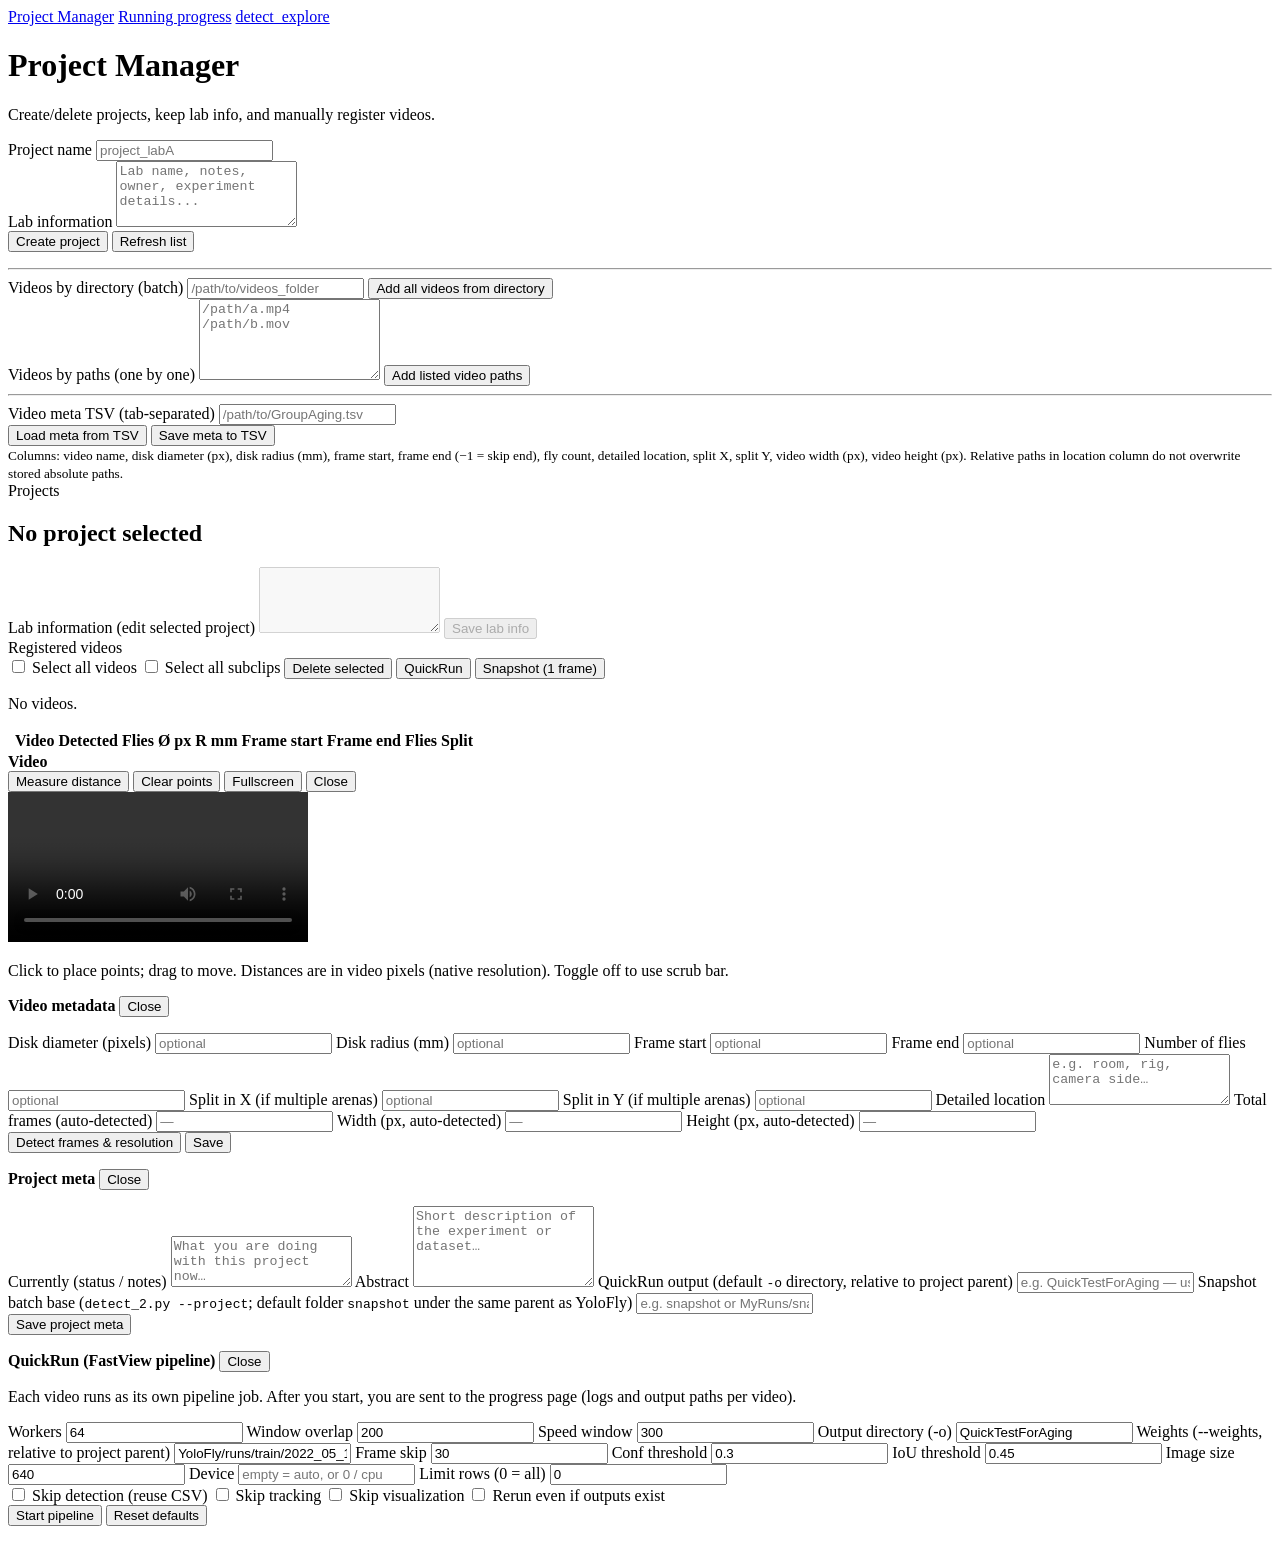
==== webapp/templates/home.html @ 5e1ab6c8 "Add WebApp for Processing" ====
<!DOCTYPE html>
<html lang="en">
<head>
  <meta charset="UTF-8" />
  <meta name="viewport" content="width=device-width, initial-scale=1.0" />
  <title>Project Manager</title>
  <link rel="stylesheet" href="/static/style.css" />
</head>
<body>
  <nav class="app-nav" aria-label="Primary">
    <a class="app-nav-link active" href="/">Project Manager</a>
    <a class="app-nav-link" href="/quickrun">Running progress</a>
    <a class="app-nav-link" href="/detect_explore">detect_explore</a>
  </nav>
  <header>
    <h1>Project Manager</h1>
    <p>Create/delete projects, keep lab info, and manually register videos.</p>
  </header>

  <main class="home-main">
    <aside class="home-panel">
      <div class="field">
        <label>Project name</label>
        <input id="projectNameInput" type="text" placeholder="project_labA" />
      </div>
      <div class="field">
        <label>Lab information</label>
        <textarea id="labInfoInput" rows="4" placeholder="Lab name, notes, owner, experiment details..."></textarea>
      </div>
      <div class="row">
        <button id="createProjectBtn">Create project</button>
        <button id="refreshProjectsBtn">Refresh list</button>
      </div>
      <p id="homeStatus"></p>

      <hr class="home-sep" />

      <div class="field">
        <label>Videos by directory (batch)</label>
        <input id="videoDirInput" type="text" placeholder="/path/to/videos_folder" />
        <button id="addDirBtn">Add all videos from directory</button>
      </div>
      <div class="field">
        <label>Videos by paths (one by one)</label>
        <textarea id="videoPathsInput" rows="5" placeholder="/path/a.mp4&#10;/path/b.mov"></textarea>
        <button id="addPathsBtn">Add listed video paths</button>
      </div>

      <hr class="home-sep" />

      <div class="field">
        <label>Video meta TSV (tab-separated)</label>
        <input id="videoMetaTsvPath" type="text" placeholder="/path/to/GroupAging.tsv" />
        <div class="meta-tsv-row">
          <button id="importVideoMetaTsvBtn" type="button">Load meta from TSV</button>
          <button id="exportVideoMetaTsvBtn" type="button">Save meta to TSV</button>
        </div>
        <small>Columns: video name, disk diameter (px), disk radius (mm), frame start, frame end (−1 = skip end), fly count, detailed location, split X, split Y, video width (px), video height (px). Relative paths in location column do not overwrite stored absolute paths.</small>
      </div>
    </aside>

    <section class="home-panel">
      <div class="field">
        <label>Projects</label>
        <div id="projectList" class="project-list"></div>
      </div>
      <div id="projectDetail" class="project-detail">
        <h2 id="detailTitle">No project selected</h2>
        <div class="field">
          <label>Lab information (edit selected project)</label>
          <textarea id="detailLabInfo" rows="4" disabled></textarea>
          <button id="saveLabInfoBtn" disabled>Save lab info</button>
        </div>
        <div class="field">
          <label>Registered videos</label>
          <div id="videoBatchBar" class="video-batch-bar hidden">
            <label class="video-select-all-label">
              <input type="checkbox" id="videoSelectAll" />
              Select all videos
            </label>
            <label class="video-select-all-label">
              <input type="checkbox" id="videoSubclipSelectAll" />
              Select all subclips
            </label>
            <button type="button" id="batchDeleteVideosBtn">Delete selected</button>
            <button type="button" id="quickRunFastviewBtn">QuickRun</button>
            <button type="button" id="snapshotBatchBtn" title="detect_2.py single-frame snapshot at each video’s frame start">Snapshot (1 frame)</button>
          </div>
          <p id="videoListEmpty" class="video-list-empty">No videos.</p>
          <div id="videoTableWrap" class="video-table-wrap hidden">
            <table class="video-table" aria-label="Registered videos">
              <thead>
                <tr>
                  <th class="col-cb" scope="col"></th>
                  <th class="col-name video-col-fold-toggle" id="videoColHeader" scope="col" title="Click to fold or unfold all sub-clips">Video</th>
                  <th class="col-num col-snap" scope="col" title="Class 0 / class 1 counts from the snapshot label file; green when aligned with Flies">Detected Flies</th>
                  <th class="col-num" scope="col">Ø px</th>
                  <th class="col-num" scope="col">R mm</th>
                  <th class="col-num" scope="col">Frame start</th>
                  <th class="col-num" scope="col">Frame end</th>
                  <th class="col-num" scope="col">Flies</th>
                  <th class="col-split" scope="col">Split</th>
                  <th class="col-actions" scope="col"></th>
                </tr>
              </thead>
              <tbody id="videoList"></tbody>
            </table>
          </div>
        </div>
      </div>
    </section>
  </main>

  <div id="videoModal" class="video-modal hidden" role="dialog" aria-modal="true" aria-label="Video player">
    <div class="video-modal-card">
      <div class="video-modal-header">
        <strong id="videoModalTitle">Video</strong>
        <div class="video-modal-actions">
          <button id="videoMeasureToggleBtn" type="button">Measure distance</button>
          <button id="videoMeasureClearBtn" type="button" class="hidden">Clear points</button>
          <button id="videoFullscreenBtn" type="button">Fullscreen</button>
          <button id="closeVideoModalBtn" type="button">Close</button>
        </div>
      </div>
      <div id="videoModalStage" class="video-modal-stage">
        <video id="videoModalPlayer" controls playsinline></video>
        <canvas id="videoMeasureCanvas" class="video-measure-canvas" aria-hidden="true"></canvas>
      </div>
      <p id="videoMeasureHint" class="video-measure-hint hidden">Click to place points; drag to move. Distances are in video pixels (native resolution). Toggle off to use scrub bar.</p>
    </div>
  </div>

  <div id="videoMetaModal" class="video-modal meta-modal hidden" role="dialog" aria-modal="true" aria-label="Video metadata">
    <div class="video-modal-card meta-modal-card">
      <div class="video-modal-header">
        <strong id="videoMetaModalTitle">Video metadata</strong>
        <button id="closeVideoMetaModalBtn" type="button">Close</button>
      </div>
      <p class="meta-path" id="videoMetaPathLabel"></p>
      <div class="meta-grid">
        <label>Disk diameter (pixels)
          <input id="metaDiskPixel" type="number" step="any" placeholder="optional" />
        </label>
        <label>Disk radius (mm)
          <input id="metaDiskRadiusMm" type="number" step="any" placeholder="optional" />
        </label>
        <label>Frame start
          <input id="metaFrameStart" type="number" min="1" step="1" placeholder="optional" />
        </label>
        <label>Frame end
          <input id="metaFrameEnd" type="number" min="1" step="1" placeholder="optional" />
        </label>
        <label>Number of flies
          <input id="metaFlyCount" type="number" min="0" step="1" placeholder="optional" />
        </label>
        <label>Split in X (if multiple arenas)
          <input id="metaSplitX" type="number" min="1" step="1" placeholder="optional" />
        </label>
        <label>Split in Y (if multiple arenas)
          <input id="metaSplitY" type="number" min="1" step="1" placeholder="optional" />
        </label>
        <label class="meta-span-2">Detailed location
          <textarea id="metaDetailedLocation" rows="3" placeholder="e.g. room, rig, camera side…"></textarea>
        </label>
        <label>Total frames (auto-detected)
          <input id="metaTotalFrames" type="text" readonly placeholder="—" />
        </label>
        <label>Width (px, auto-detected)
          <input id="metaVideoWidth" type="text" readonly placeholder="—" />
        </label>
        <label>Height (px, auto-detected)
          <input id="metaVideoHeight" type="text" readonly placeholder="—" />
        </label>
        <div class="meta-actions-row">
          <button id="metaDetectFramesBtn" type="button">Detect frames &amp; resolution</button>
          <button id="metaSaveBtn" type="button">Save</button>
        </div>
      </div>
      <p id="metaModalStatus" class="meta-status"></p>
    </div>
  </div>

  <div id="projectMetaModal" class="video-modal meta-modal project-meta-modal hidden" role="dialog" aria-modal="true" aria-label="Project meta">
    <div class="video-modal-card meta-modal-card project-meta-card">
      <div class="video-modal-header">
        <strong id="projectMetaModalTitle">Project meta</strong>
        <button id="closeProjectMetaModalBtn" type="button">Close</button>
      </div>
      <p class="meta-path" id="projectMetaNameLabel"></p>
      <div class="meta-grid project-meta-grid">
        <label class="meta-span-2">Currently (status / notes)
          <textarea id="projectCurrently" rows="3" placeholder="What you are doing with this project now…"></textarea>
        </label>
        <label class="meta-span-2">Abstract
          <textarea id="projectAbstract" rows="5" placeholder="Short description of the experiment or dataset…"></textarea>
        </label>
        <label class="meta-span-2">QuickRun output (default <code>-o</code> directory, relative to project parent)
          <input id="projectQuickrunOutput" type="text" placeholder="e.g. QuickTestForAging — used when you open QuickRun" />
        </label>
        <label class="meta-span-2">Snapshot batch base (<code>detect_2.py --project</code>; default folder <code>snapshot</code> under the same parent as YoloFly)
          <input id="projectSnapshotOutput" type="text" placeholder="e.g. snapshot or MyRuns/snapshots — results in …/name under this folder" />
        </label>
      </div>
      <div class="meta-actions-row">
        <button id="projectMetaSaveBtn" type="button">Save project meta</button>
      </div>
      <p id="projectMetaModalStatus" class="meta-status"></p>
    </div>
  </div>

  <div id="quickRunModal" class="video-modal quickrun-modal hidden" role="dialog" aria-modal="true" aria-label="QuickRun FastView">
    <div class="video-modal-card quickrun-modal-card">
      <div class="video-modal-header">
        <strong>QuickRun (FastView pipeline)</strong>
        <button id="closeQuickRunModalBtn" type="button">Close</button>
      </div>
      <p id="quickRunScopeText" class="quickrun-scope"></p>
      <p class="quickrun-note">Each video runs as its own pipeline job. After you start, you are sent to the progress page (logs and output paths per video).</p>
      <div class="meta-grid quickrun-grid">
        <label>Workers
          <input id="quickRunWorkers" type="number" min="1" step="1" value="64" />
        </label>
        <label>Window overlap
          <input id="quickRunWindowOverlap" type="number" min="0" step="1" value="200" />
        </label>
        <label>Speed window
          <input id="quickRunSpeedWindow" type="number" min="1" step="1" value="300" />
        </label>
        <label>Output directory (-o)
          <input id="quickRunOutputDir" type="text" value="QuickTestForAging" />
        </label>
        <label class="meta-span-2">Weights (--weights, relative to project parent)
          <input id="quickRunWeights" type="text" value="YoloFly/runs/train/2022_05_11_p633_1280_5l_e700_b128/weights/best.pt" />
        </label>
        <label>Frame skip
          <input id="quickRunFrameSkip" type="number" min="1" step="1" value="30" />
        </label>
        <label>Conf threshold
          <input id="quickRunConfThres" type="number" step="any" value="0.3" />
        </label>
        <label>IoU threshold
          <input id="quickRunIouThres" type="number" step="any" value="0.45" />
        </label>
        <label>Image size
          <input id="quickRunImgsz" type="number" min="32" step="32" value="640" />
        </label>
        <label>Device
          <input id="quickRunDevice" type="text" placeholder="empty = auto, or 0 / cpu" />
        </label>
        <label>Limit rows (0 = all)
          <input id="quickRunLimit" type="number" min="0" step="1" value="0" />
        </label>
      </div>
      <div class="quickrun-check-row">
        <label><input id="quickRunSkipDetect" type="checkbox" /> Skip detection (reuse CSV)</label>
        <label><input id="quickRunSkipTrack" type="checkbox" /> Skip tracking</label>
        <label><input id="quickRunSkipViz" type="checkbox" /> Skip visualization</label>
        <label><input id="quickRunRerun" type="checkbox" /> Rerun even if outputs exist</label>
      </div>
      <div class="meta-actions-row quickrun-actions">
        <button id="quickRunStartBtn" type="button">Start pipeline</button>
        <button id="quickRunResetDefaultsBtn" type="button">Reset defaults</button>
      </div>
      <p id="quickRunModalStatus" class="meta-status"></p>
    </div>
  </div>

  <script src="/static/home.js"></script>
</body>
</html>
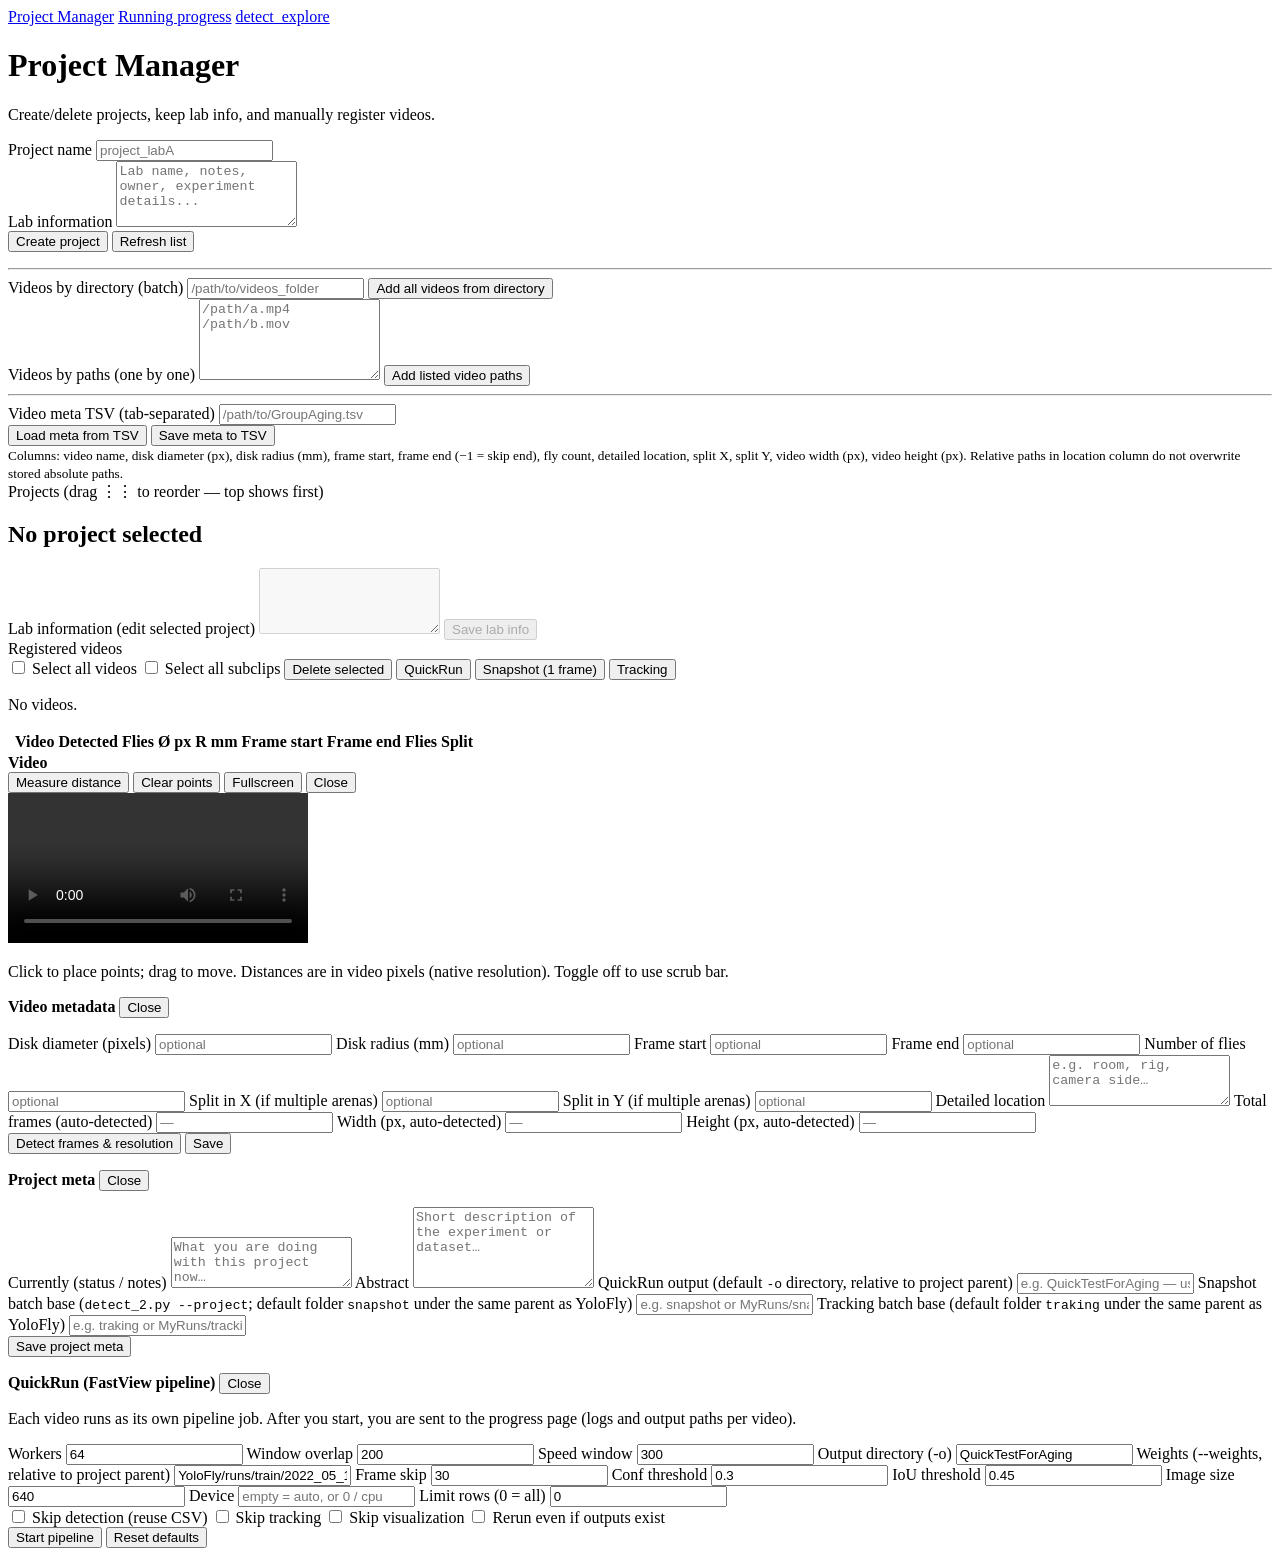
==== commit 05961e17: "Update the home page for better interface" ====
--- a/webapp/templates/home.html
+++ b/webapp/templates/home.html
@@ -61,7 +61,7 @@
 
     <section class="home-panel">
       <div class="field">
-        <label>Projects</label>
+        <label>Projects <span class="home-muted">(drag ⋮⋮ to reorder — top shows first)</span></label>
         <div id="projectList" class="project-list"></div>
       </div>
       <div id="projectDetail" class="project-detail">
@@ -85,6 +85,7 @@
             <button type="button" id="batchDeleteVideosBtn">Delete selected</button>
             <button type="button" id="quickRunFastviewBtn">QuickRun</button>
             <button type="button" id="snapshotBatchBtn" title="detect_2.py single-frame snapshot at each video’s frame start">Snapshot (1 frame)</button>
+            <button type="button" id="trackingBatchBtn" title="detect_2.py tracking; can initialize first tracked frame from snapshot labels">Tracking</button>
           </div>
           <p id="videoListEmpty" class="video-list-empty">No videos.</p>
           <div id="videoTableWrap" class="video-table-wrap hidden">
@@ -200,6 +201,9 @@
         <label class="meta-span-2">Snapshot batch base (<code>detect_2.py --project</code>; default folder <code>snapshot</code> under the same parent as YoloFly)
           <input id="projectSnapshotOutput" type="text" placeholder="e.g. snapshot or MyRuns/snapshots — results in …/name under this folder" />
         </label>
+        <label class="meta-span-2">Tracking batch base (default folder <code>traking</code> under the same parent as YoloFly)
+          <input id="projectTrackingOutput" type="text" placeholder="e.g. traking or MyRuns/tracking — results in …/name under this folder" />
+        </label>
       </div>
       <div class="meta-actions-row">
         <button id="projectMetaSaveBtn" type="button">Save project meta</button>
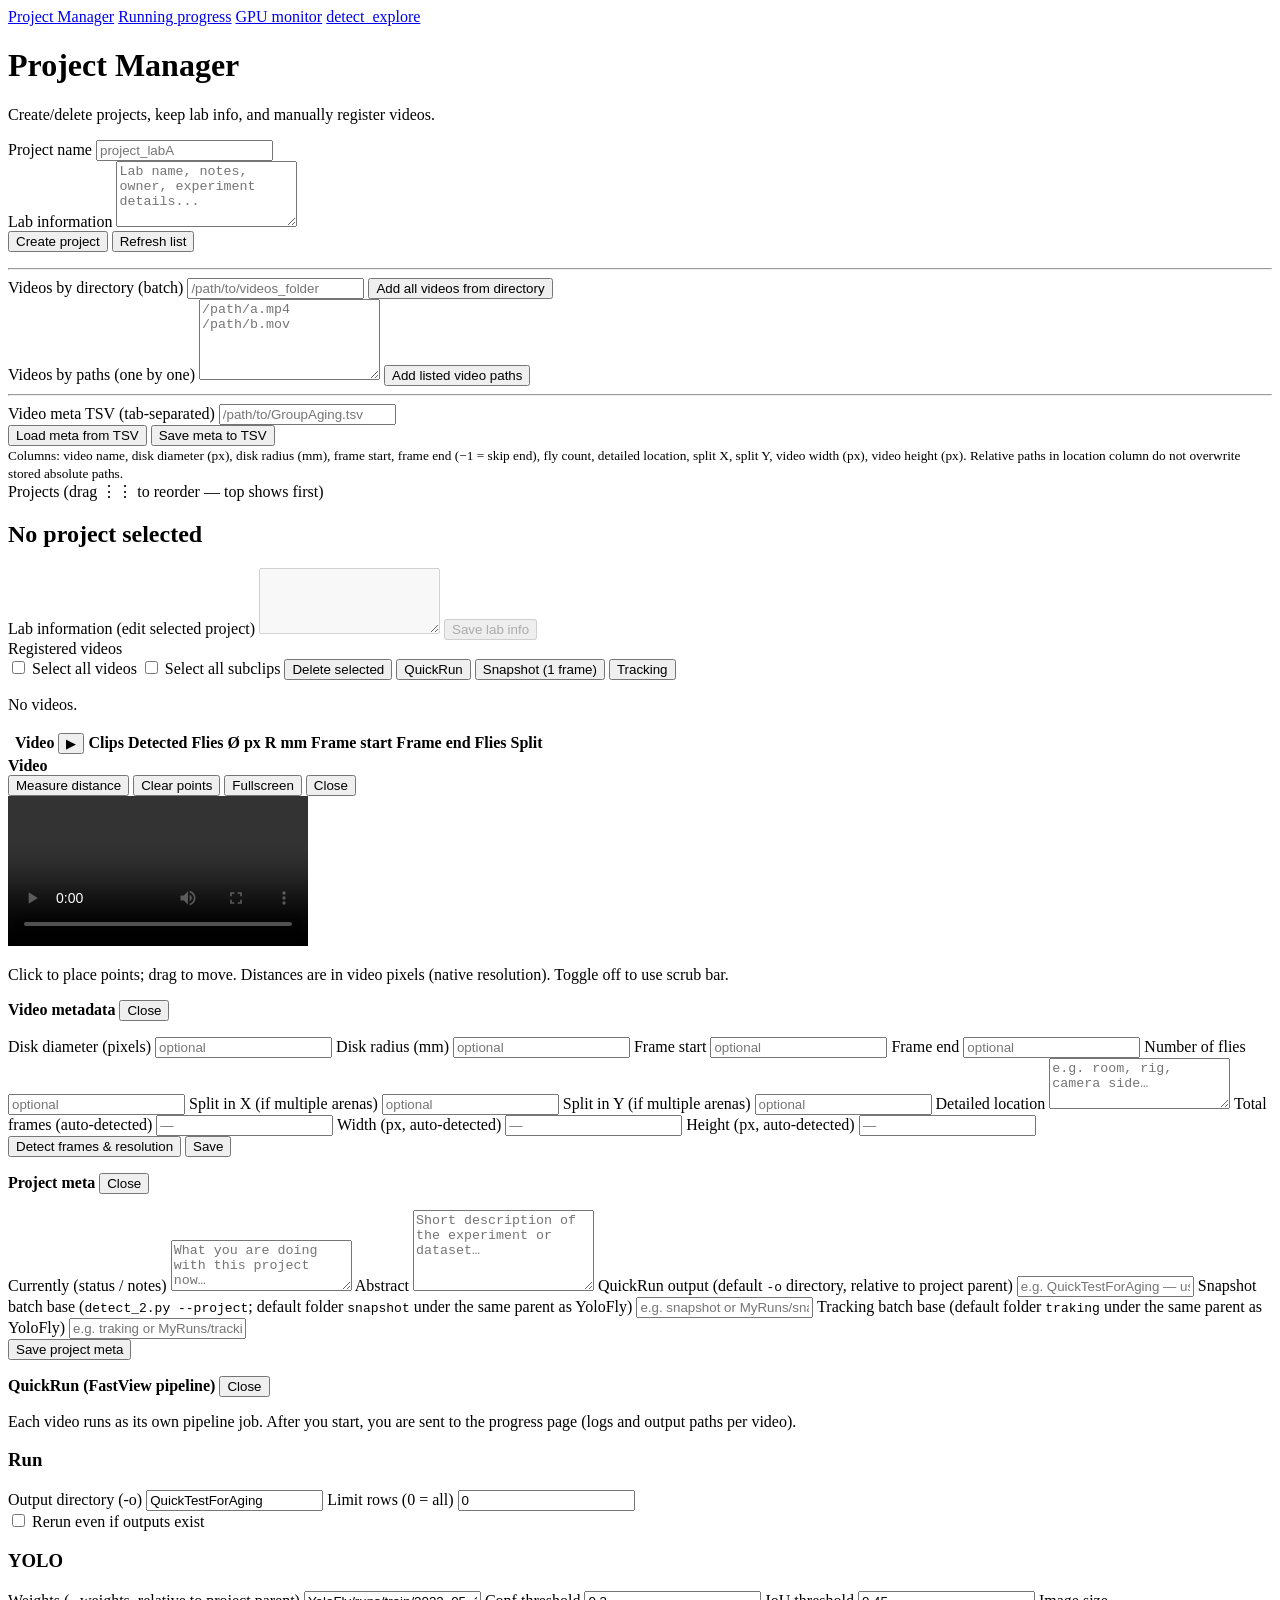
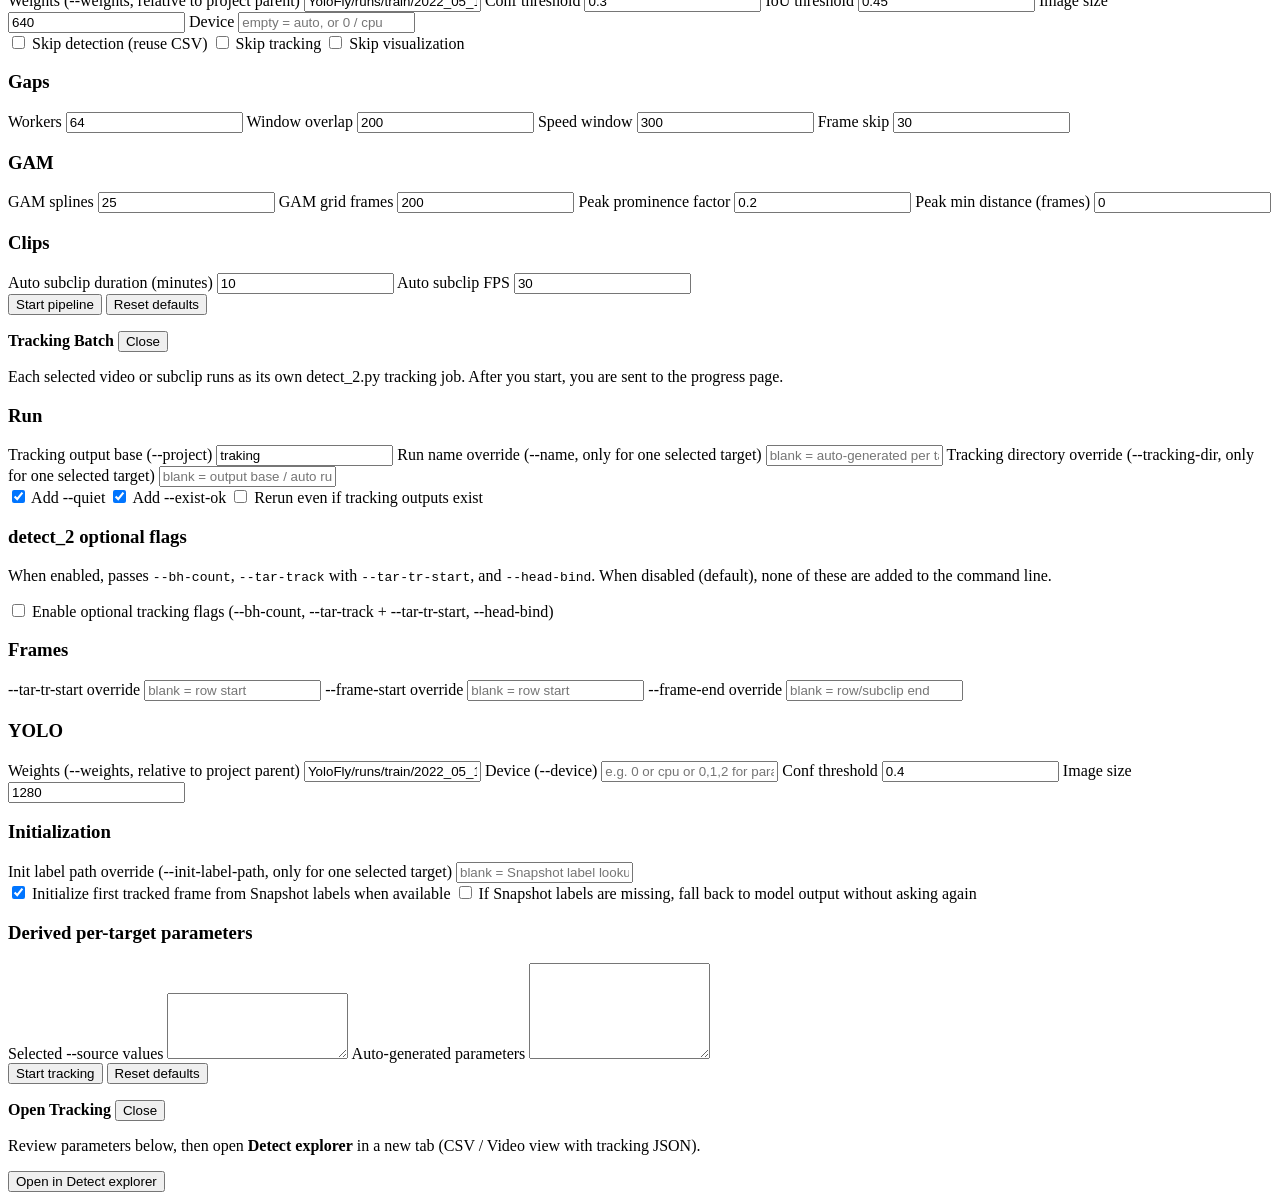
==== commit 8aa5903e: "multi-GPU processing" ====
--- a/webapp/templates/home.html
+++ b/webapp/templates/home.html
@@ -10,6 +10,7 @@
   <nav class="app-nav" aria-label="Primary">
     <a class="app-nav-link active" href="/">Project Manager</a>
     <a class="app-nav-link" href="/quickrun">Running progress</a>
+    <a class="app-nav-link" href="/gpu-monitor">GPU monitor</a>
     <a class="app-nav-link" href="/detect_explore">detect_explore</a>
   </nav>
   <header>
@@ -93,14 +94,41 @@
               <thead>
                 <tr>
                   <th class="col-cb" scope="col"></th>
-                  <th class="col-name video-col-fold-toggle" id="videoColHeader" scope="col" title="Click to fold or unfold all sub-clips">Video</th>
-                  <th class="col-num col-snap" scope="col" title="Class 0 / class 1 counts from the snapshot label file; green when aligned with Flies">Detected Flies</th>
-                  <th class="col-num" scope="col">Ø px</th>
-                  <th class="col-num" scope="col">R mm</th>
-                  <th class="col-num" scope="col">Frame start</th>
-                  <th class="col-num" scope="col">Frame end</th>
-                  <th class="col-num" scope="col">Flies</th>
-                  <th class="col-split" scope="col">Split</th>
+                  <th
+                    class="col-name video-th-sortable"
+                    data-video-sort="name"
+                    scope="col"
+                    id="videoColHeader"
+                    title="Click to sort by file name"
+                  >
+                    <span class="video-th-sort-label">Video</span>
+                    <button
+                      type="button"
+                      id="videoFoldAllBtn"
+                      class="video-col-fold-all-btn hidden"
+                      title="Fold or unfold all sub-clips"
+                      aria-label="Fold or unfold all sub-clips"
+                    >▶</button>
+                    <span class="video-sort-dir" aria-hidden="true"></span>
+                  </th>
+                  <th
+                    class="col-num col-clips video-th-sortable"
+                    data-video-sort="clips"
+                    scope="col"
+                    title="Number of saved clips for this video. Click to sort."
+                  >Clips<span class="video-sort-dir" aria-hidden="true"></span></th>
+                  <th
+                    class="col-num col-snap video-th-sortable"
+                    data-video-sort="snap"
+                    scope="col"
+                    title="Class 0 / class 1 counts from the snapshot label file; green when aligned with Flies. Click to sort."
+                  >Detected Flies<span class="video-sort-dir" aria-hidden="true"></span></th>
+                  <th class="col-num video-th-sortable" data-video-sort="disk_pixel" scope="col">Ø px<span class="video-sort-dir" aria-hidden="true"></span></th>
+                  <th class="col-num video-th-sortable" data-video-sort="disk_radius_mm" scope="col">R mm<span class="video-sort-dir" aria-hidden="true"></span></th>
+                  <th class="col-num video-th-sortable" data-video-sort="frame_start" scope="col">Frame start<span class="video-sort-dir" aria-hidden="true"></span></th>
+                  <th class="col-num video-th-sortable" data-video-sort="frame_end" scope="col">Frame end<span class="video-sort-dir" aria-hidden="true"></span></th>
+                  <th class="col-num video-th-sortable" data-video-sort="fly_count" scope="col">Flies<span class="video-sort-dir" aria-hidden="true"></span></th>
+                  <th class="col-split video-th-sortable" data-video-sort="split" scope="col">Split<span class="video-sort-dir" aria-hidden="true"></span></th>
                   <th class="col-actions" scope="col"></th>
                 </tr>
               </thead>
@@ -220,46 +248,95 @@
       </div>
       <p id="quickRunScopeText" class="quickrun-scope"></p>
       <p class="quickrun-note">Each video runs as its own pipeline job. After you start, you are sent to the progress page (logs and output paths per video).</p>
-      <div class="meta-grid quickrun-grid">
-        <label>Workers
-          <input id="quickRunWorkers" type="number" min="1" step="1" value="64" />
-        </label>
-        <label>Window overlap
-          <input id="quickRunWindowOverlap" type="number" min="0" step="1" value="200" />
-        </label>
-        <label>Speed window
-          <input id="quickRunSpeedWindow" type="number" min="1" step="1" value="300" />
-        </label>
-        <label>Output directory (-o)
-          <input id="quickRunOutputDir" type="text" value="QuickTestForAging" />
-        </label>
-        <label class="meta-span-2">Weights (--weights, relative to project parent)
-          <input id="quickRunWeights" type="text" value="YoloFly/runs/train/2022_05_11_p633_1280_5l_e700_b128/weights/best.pt" />
-        </label>
-        <label>Frame skip
-          <input id="quickRunFrameSkip" type="number" min="1" step="1" value="30" />
-        </label>
-        <label>Conf threshold
-          <input id="quickRunConfThres" type="number" step="any" value="0.3" />
-        </label>
-        <label>IoU threshold
-          <input id="quickRunIouThres" type="number" step="any" value="0.45" />
-        </label>
-        <label>Image size
-          <input id="quickRunImgsz" type="number" min="32" step="32" value="640" />
-        </label>
-        <label>Device
-          <input id="quickRunDevice" type="text" placeholder="empty = auto, or 0 / cpu" />
-        </label>
-        <label>Limit rows (0 = all)
-          <input id="quickRunLimit" type="number" min="0" step="1" value="0" />
-        </label>
-      </div>
-      <div class="quickrun-check-row">
-        <label><input id="quickRunSkipDetect" type="checkbox" /> Skip detection (reuse CSV)</label>
-        <label><input id="quickRunSkipTrack" type="checkbox" /> Skip tracking</label>
-        <label><input id="quickRunSkipViz" type="checkbox" /> Skip visualization</label>
-        <label><input id="quickRunRerun" type="checkbox" /> Rerun even if outputs exist</label>
+      <div class="quickrun-sections">
+        <section class="quickrun-section">
+          <h3 class="quickrun-section-title">Run</h3>
+          <div class="meta-grid quickrun-grid">
+            <label>Output directory (-o)
+              <input id="quickRunOutputDir" type="text" value="QuickTestForAging" />
+            </label>
+            <label>Limit rows (0 = all)
+              <input id="quickRunLimit" type="number" min="0" step="1" value="0" />
+            </label>
+          </div>
+          <div class="quickrun-check-row">
+            <label><input id="quickRunRerun" type="checkbox" /> Rerun even if outputs exist</label>
+          </div>
+        </section>
+
+        <section class="quickrun-section">
+          <h3 class="quickrun-section-title">YOLO</h3>
+          <div class="meta-grid quickrun-grid">
+            <label class="meta-span-2">Weights (--weights, relative to project parent)
+              <input id="quickRunWeights" type="text" value="YoloFly/runs/train/2022_05_11_p633_1280_5l_e700_b128/weights/best.pt" />
+            </label>
+            <label>Conf threshold
+              <input id="quickRunConfThres" type="number" step="any" value="0.3" />
+            </label>
+            <label>IoU threshold
+              <input id="quickRunIouThres" type="number" step="any" value="0.45" />
+            </label>
+            <label>Image size
+              <input id="quickRunImgsz" type="number" min="32" step="32" value="640" />
+            </label>
+            <label>Device
+              <input id="quickRunDevice" type="text" placeholder="empty = auto, or 0 / cpu" />
+            </label>
+          </div>
+          <div class="quickrun-check-row">
+            <label><input id="quickRunSkipDetect" type="checkbox" /> Skip detection (reuse CSV)</label>
+            <label><input id="quickRunSkipTrack" type="checkbox" /> Skip tracking</label>
+            <label><input id="quickRunSkipViz" type="checkbox" /> Skip visualization</label>
+          </div>
+        </section>
+
+        <section class="quickrun-section">
+          <h3 class="quickrun-section-title">Gaps</h3>
+          <div class="meta-grid quickrun-grid">
+            <label>Workers
+              <input id="quickRunWorkers" type="number" min="1" step="1" value="64" />
+            </label>
+            <label>Window overlap
+              <input id="quickRunWindowOverlap" type="number" min="0" step="1" value="200" />
+            </label>
+            <label>Speed window
+              <input id="quickRunSpeedWindow" type="number" min="1" step="1" value="300" />
+            </label>
+            <label>Frame skip
+              <input id="quickRunFrameSkip" type="number" min="1" step="1" value="30" />
+            </label>
+          </div>
+        </section>
+
+        <section class="quickrun-section">
+          <h3 class="quickrun-section-title">GAM</h3>
+          <div class="meta-grid quickrun-grid">
+            <label>GAM splines
+              <input id="quickRunGamSplines" type="number" min="4" step="1" value="25" />
+            </label>
+            <label>GAM grid frames
+              <input id="quickRunGamGridPoints" type="number" min="100" step="10" value="200" />
+            </label>
+            <label>Peak prominence factor
+              <input id="quickRunPeakPromFactor" type="number" min="0.01" step="0.01" value="0.2" />
+            </label>
+            <label>Peak min distance (frames)
+              <input id="quickRunPeakMinDistance" type="number" min="0" step="1" value="0" />
+            </label>
+          </div>
+        </section>
+
+        <section class="quickrun-section">
+          <h3 class="quickrun-section-title">Clips</h3>
+          <div class="meta-grid quickrun-grid">
+            <label>Auto subclip duration (minutes)
+              <input id="quickRunClipDurationMin" type="number" min="0.1" step="0.1" value="10" />
+            </label>
+            <label>Auto subclip FPS
+              <input id="quickRunClipFps" type="number" min="1" step="1" value="30" />
+            </label>
+          </div>
+        </section>
       </div>
       <div class="meta-actions-row quickrun-actions">
         <button id="quickRunStartBtn" type="button">Start pipeline</button>
@@ -269,6 +346,138 @@
     </div>
   </div>
 
+  <div id="trackingBatchModal" class="video-modal quickrun-modal hidden" role="dialog" aria-modal="true" aria-label="Tracking batch">
+    <div class="video-modal-card quickrun-modal-card">
+      <div class="video-modal-header">
+        <strong>Tracking Batch</strong>
+        <button id="closeTrackingBatchModalBtn" type="button">Close</button>
+      </div>
+      <p id="trackingBatchScopeText" class="quickrun-scope"></p>
+      <p class="quickrun-note">Each selected video or subclip runs as its own detect_2.py tracking job. After you start, you are sent to the progress page.</p>
+      <div class="quickrun-sections">
+        <section class="quickrun-section">
+          <h3 class="quickrun-section-title">Run</h3>
+          <div class="meta-grid quickrun-grid">
+            <label class="meta-span-2">Tracking output base (--project)
+              <input id="trackingBatchOutputDir" type="text" value="traking" />
+            </label>
+            <label class="meta-span-2">Run name override (--name, only for one selected target)
+              <input id="trackingBatchNameOverride" type="text" placeholder="blank = auto-generated per target" />
+            </label>
+            <label class="meta-span-2">Tracking directory override (--tracking-dir, only for one selected target)
+              <input id="trackingBatchDirOverride" type="text" placeholder="blank = output base / auto run name" />
+            </label>
+          </div>
+          <div class="quickrun-check-row">
+            <label><input id="trackingBatchQuiet" type="checkbox" checked /> Add --quiet</label>
+            <label><input id="trackingBatchExistOk" type="checkbox" checked /> Add --exist-ok</label>
+            <label><input id="trackingBatchRerun" type="checkbox" /> Rerun even if tracking outputs exist</label>
+          </div>
+        </section>
+
+        <section class="quickrun-section">
+          <h3 class="quickrun-section-title">detect_2 optional flags</h3>
+          <p class="quickrun-note">
+            When enabled, passes <code>--bh-count</code>, <code>--tar-track</code> with <code>--tar-tr-start</code>, and <code>--head-bind</code>.
+            When disabled (default), none of these are added to the command line.
+          </p>
+          <div class="quickrun-check-row">
+            <label>
+              <input id="trackingBatchDetectFlagsSection" type="checkbox" />
+              Enable optional tracking flags (--bh-count, --tar-track + --tar-tr-start, --head-bind)
+            </label>
+          </div>
+        </section>
+
+        <section class="quickrun-section">
+          <h3 class="quickrun-section-title">Frames</h3>
+          <div class="meta-grid quickrun-grid">
+            <label>--tar-tr-start override
+              <input id="trackingBatchTarTrStart" type="number" min="1" step="1" placeholder="blank = row start" />
+            </label>
+            <label>--frame-start override
+              <input id="trackingBatchFrameStart" type="number" min="1" step="1" placeholder="blank = row start" />
+            </label>
+            <label>--frame-end override
+              <input id="trackingBatchFrameEnd" type="number" min="1" step="1" placeholder="blank = row/subclip end" />
+            </label>
+          </div>
+        </section>
+
+        <section class="quickrun-section">
+          <h3 class="quickrun-section-title">YOLO</h3>
+          <div class="meta-grid quickrun-grid">
+            <label class="meta-span-2">Weights (--weights, relative to project parent)
+              <input id="trackingBatchWeights" type="text" value="YoloFly/runs/train/2022_05_11_p633_1280_5l_e700_b128/weights/best.pt" />
+            </label>
+            <label>Device (--device)
+              <input id="trackingBatchDevice" type="text" placeholder="e.g. 0 or cpu or 0,1,2 for parallel jobs" />
+            </label>
+            <label>Conf threshold
+              <input id="trackingBatchConfThres" type="number" step="any" value="0.4" />
+            </label>
+            <label>Image size
+              <input id="trackingBatchImgSize" type="number" min="32" step="32" value="1280" />
+            </label>
+          </div>
+        </section>
+
+        <section class="quickrun-section">
+          <h3 class="quickrun-section-title">Initialization</h3>
+          <div class="meta-grid quickrun-grid">
+            <label class="meta-span-2">Init label path override (--init-label-path, only for one selected target)
+              <input id="trackingBatchInitLabelPath" type="text" placeholder="blank = Snapshot label lookup" />
+            </label>
+          </div>
+          <div class="quickrun-check-row">
+            <label><input id="trackingBatchUseSnapshotInit" type="checkbox" checked /> Initialize first tracked frame from Snapshot labels when available</label>
+            <label><input id="trackingBatchAllowMissingInit" type="checkbox" /> If Snapshot labels are missing, fall back to model output without asking again</label>
+          </div>
+        </section>
+
+        <section class="quickrun-section">
+          <h3 class="quickrun-section-title">Derived per-target parameters</h3>
+          <div class="meta-grid quickrun-grid">
+            <label class="meta-span-2">Selected --source values
+              <textarea id="trackingBatchSourcePreview" rows="4" readonly></textarea>
+            </label>
+            <label class="meta-span-2">Auto-generated parameters
+              <textarea id="trackingBatchDerivedPreview" rows="6" readonly></textarea>
+            </label>
+          </div>
+        </section>
+      </div>
+      <div class="meta-actions-row quickrun-actions">
+        <button id="trackingBatchStartBtn" type="button">Start tracking</button>
+        <button id="trackingBatchResetDefaultsBtn" type="button">Reset defaults</button>
+      </div>
+      <p id="trackingBatchModalStatus" class="meta-status"></p>
+    </div>
+  </div>
+
+  <div
+    id="trackingOpenModal"
+    class="video-modal meta-modal tracking-open-modal hidden"
+    role="dialog"
+    aria-modal="true"
+    aria-label="Review tracking parameters before opening Detect explorer"
+  >
+    <div class="video-modal-card meta-modal-card tracking-open-modal-card">
+      <div class="video-modal-header">
+        <strong>Open Tracking</strong>
+        <button id="closeTrackingOpenModalBtn" type="button">Close</button>
+      </div>
+      <p class="tracking-open-hint">
+        Review parameters below, then open <strong>Detect explorer</strong> in a new tab (CSV / Video view with tracking JSON).
+      </p>
+      <dl id="trackingOpenModalParams" class="tracking-open-dl"></dl>
+      <p id="trackingOpenModalManifest" class="tracking-open-manifest meta-status" aria-live="polite"></p>
+      <div class="meta-actions-row">
+        <button id="trackingOpenConfirmBtn" type="button">Open in Detect explorer</button>
+      </div>
+    </div>
+  </div>
+
   <script src="/static/home.js"></script>
 </body>
 </html>
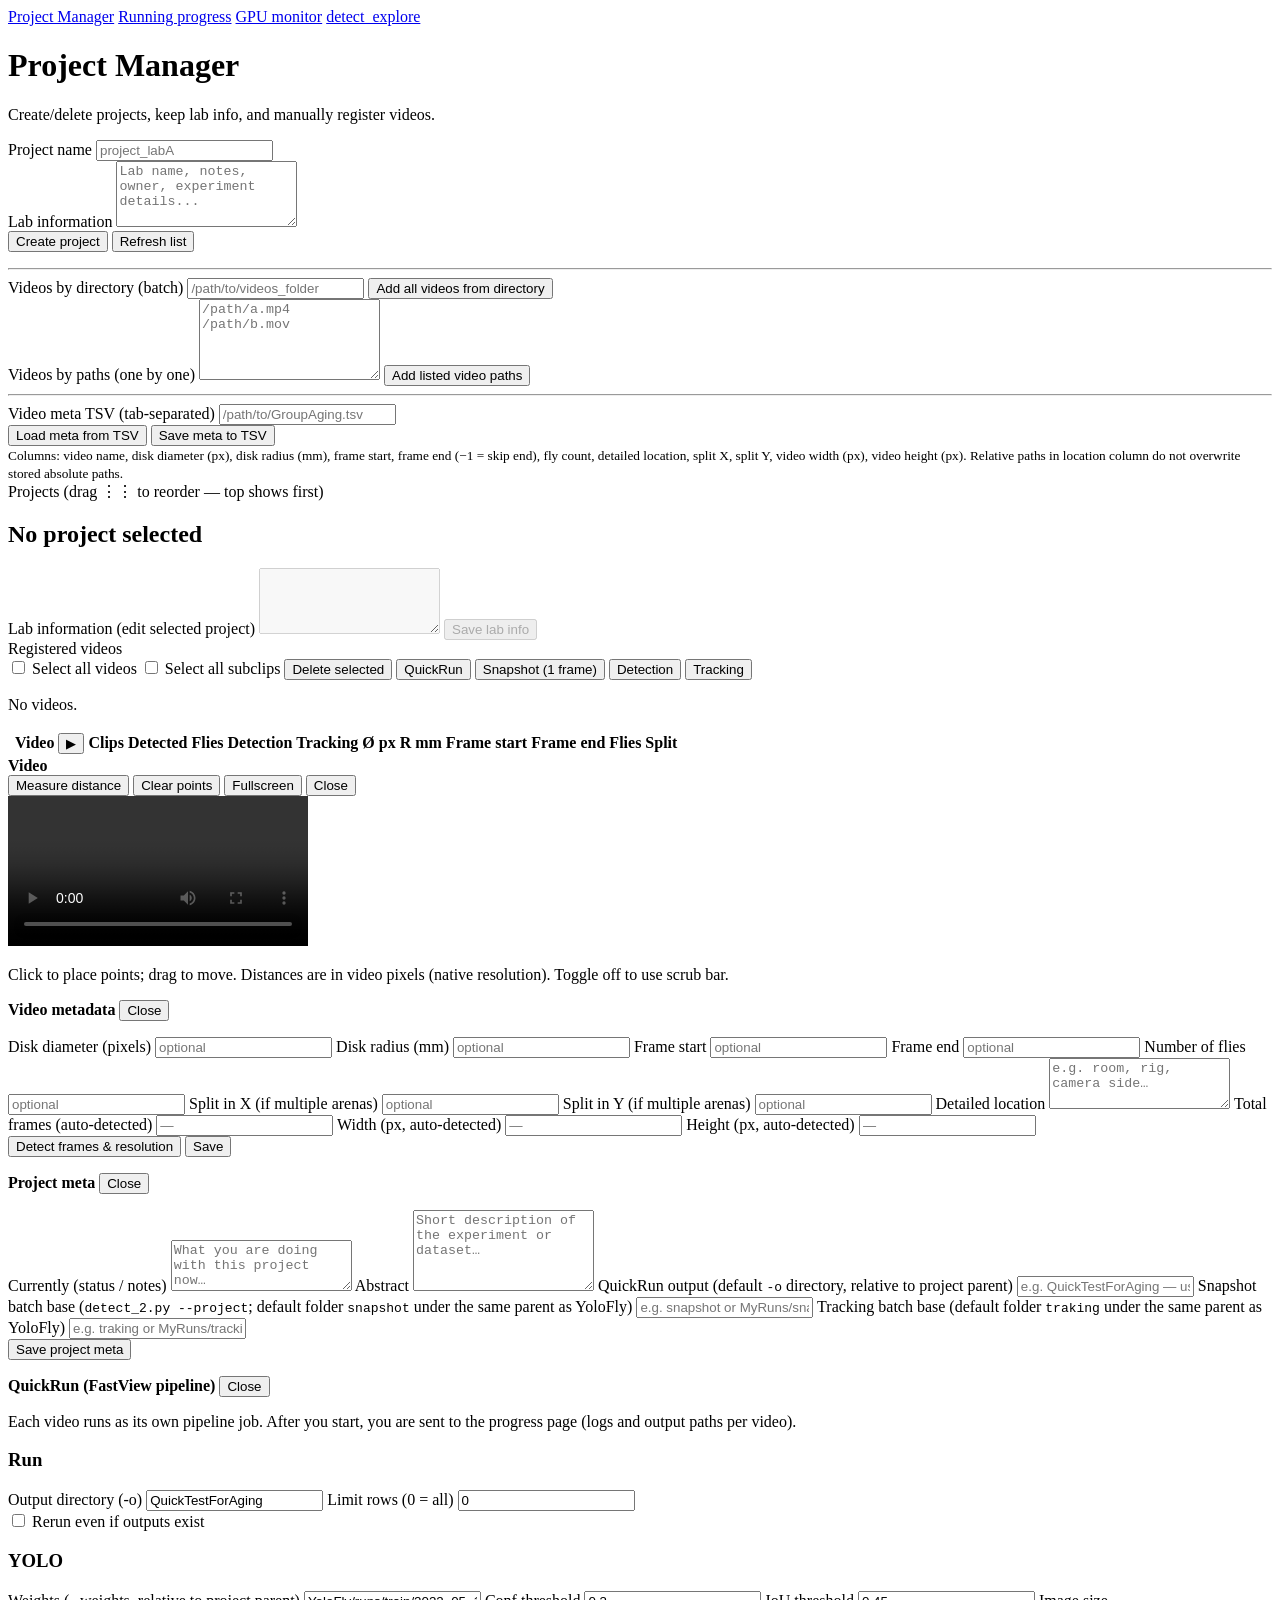
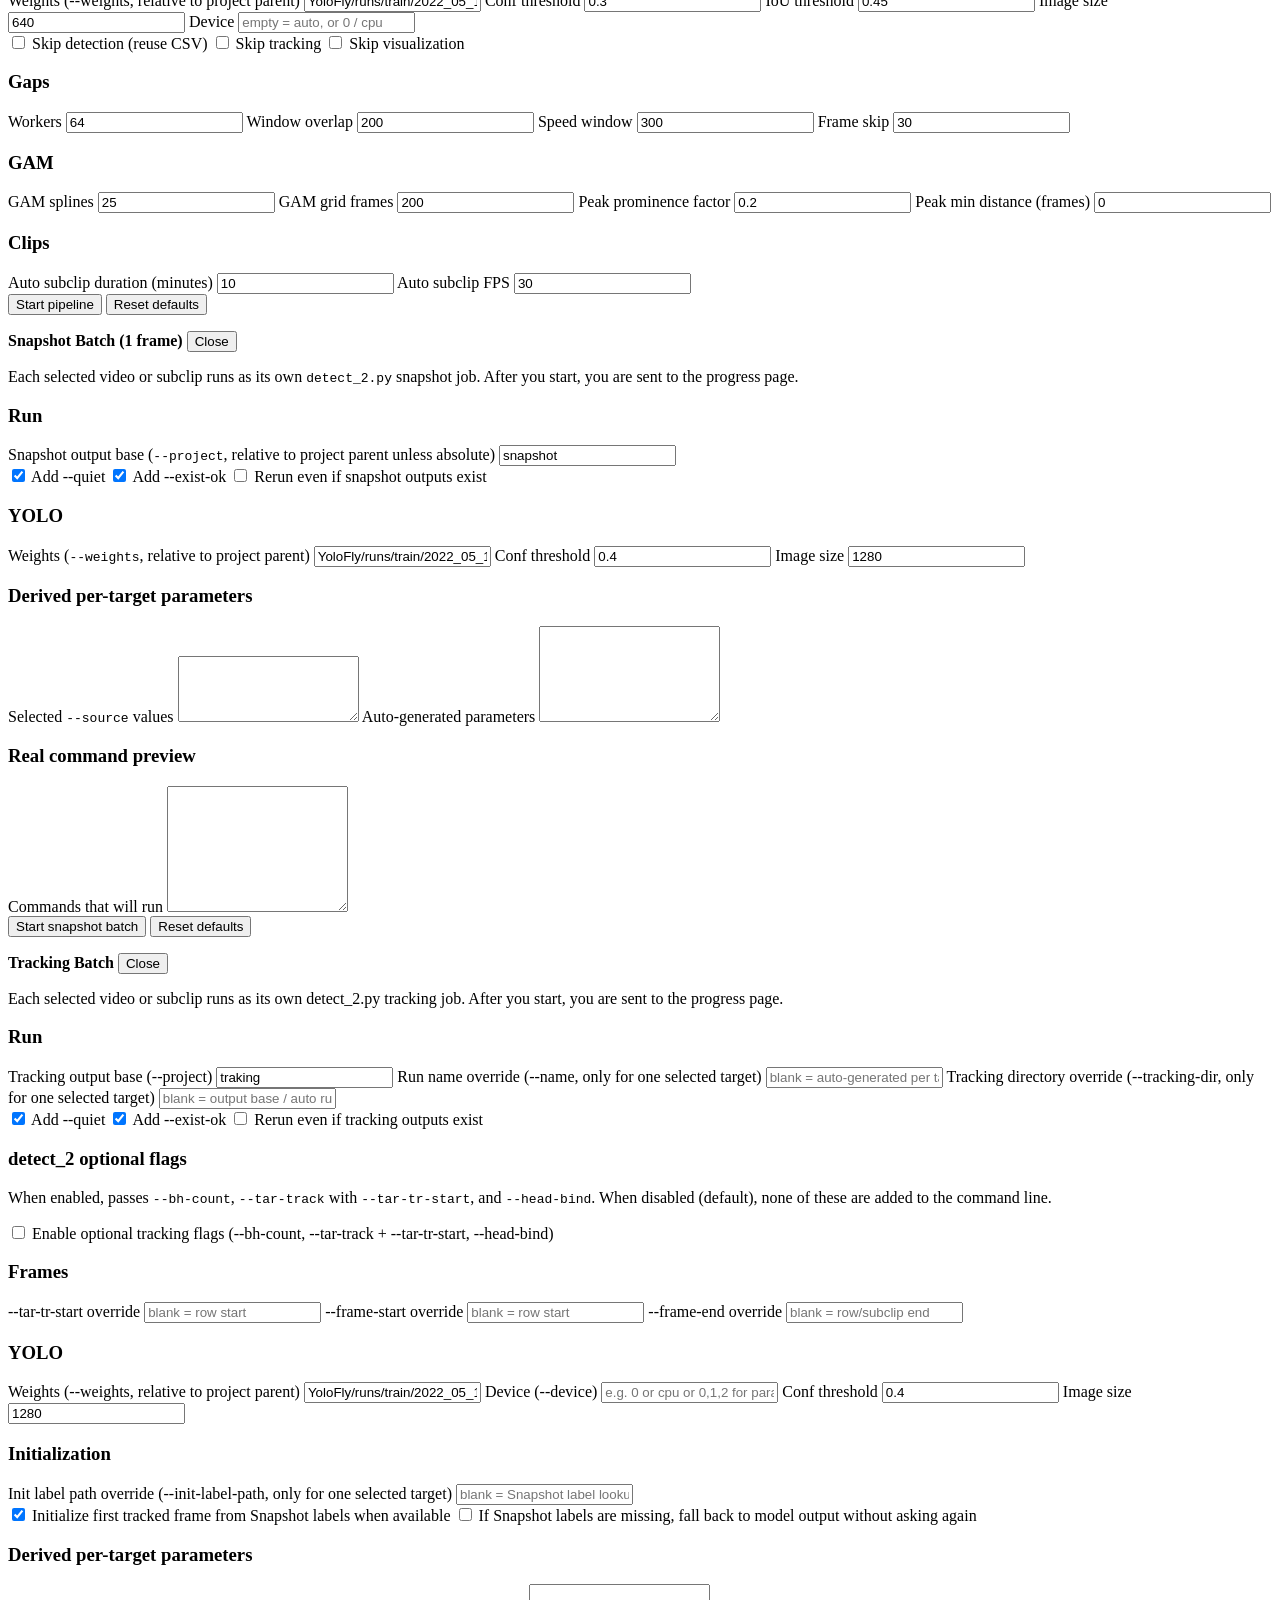
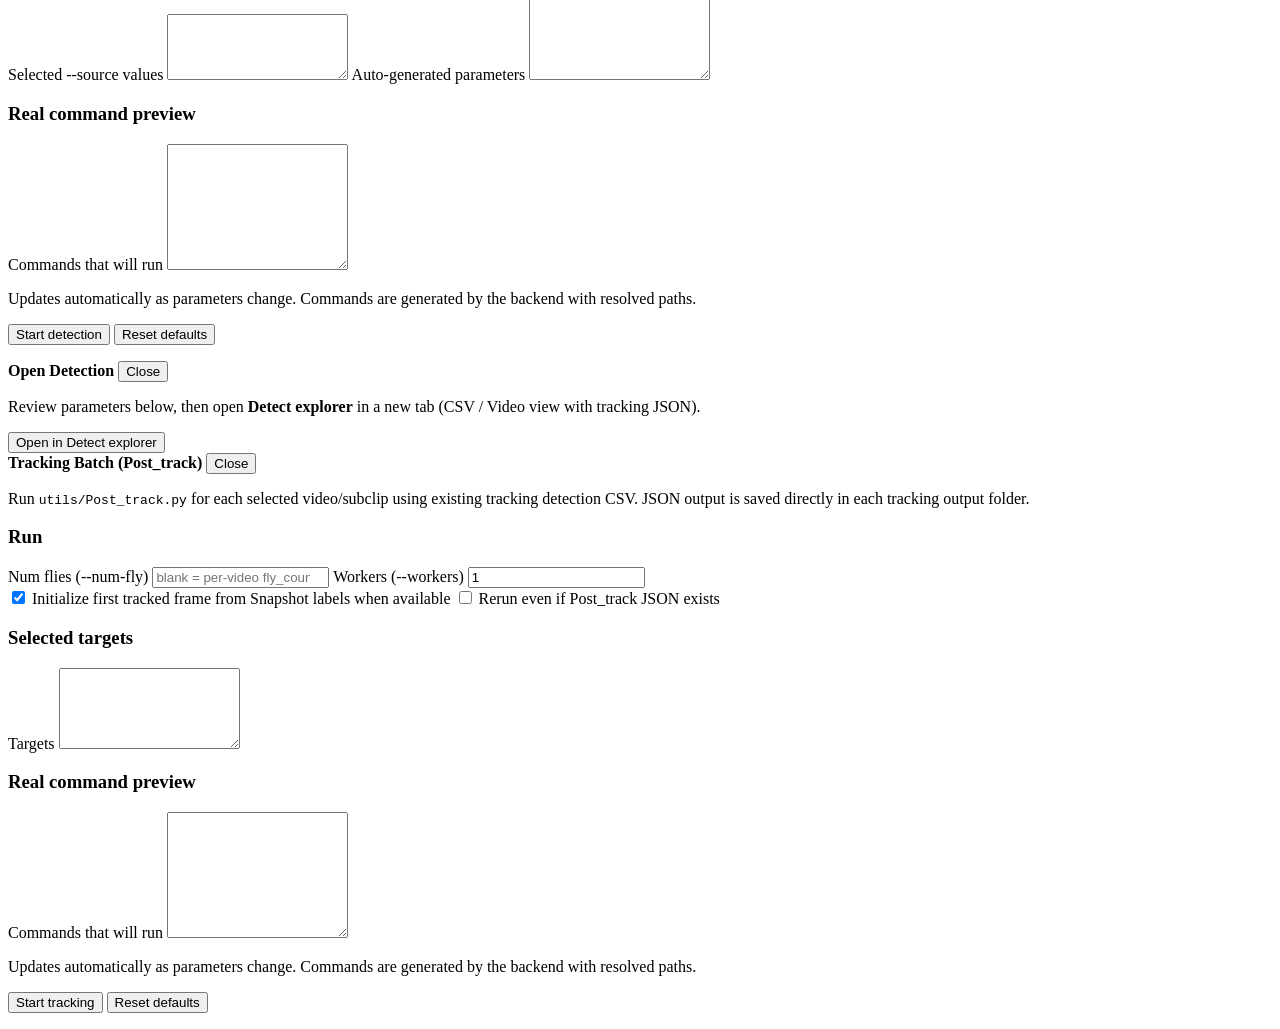
==== commit 4f77564e: "Tracking update: Leap caused by object lost" ====
--- a/webapp/templates/home.html
+++ b/webapp/templates/home.html
@@ -86,7 +86,8 @@
             <button type="button" id="batchDeleteVideosBtn">Delete selected</button>
             <button type="button" id="quickRunFastviewBtn">QuickRun</button>
             <button type="button" id="snapshotBatchBtn" title="detect_2.py single-frame snapshot at each video’s frame start">Snapshot (1 frame)</button>
-            <button type="button" id="trackingBatchBtn" title="detect_2.py tracking; can initialize first tracked frame from snapshot labels">Tracking</button>
+            <button type="button" id="trackingBatchBtn" title="detect_2.py tracking; can initialize first tracked frame from snapshot labels">Detection</button>
+            <button type="button" id="postTrackBatchBtn" title="Run utils/Post_track.py from tracking outputs and keep JSON results">Tracking</button>
           </div>
           <p id="videoListEmpty" class="video-list-empty">No videos.</p>
           <div id="videoTableWrap" class="video-table-wrap hidden">
@@ -123,6 +124,8 @@
                     scope="col"
                     title="Class 0 / class 1 counts from the snapshot label file; green when aligned with Flies. Click to sort."
                   >Detected Flies<span class="video-sort-dir" aria-hidden="true"></span></th>
+                  <th class="col-num" scope="col" title="detect_2 tracking output exists for this row">Detection</th>
+                  <th class="col-num" scope="col" title="Post_track JSON exists; click Open to jump to detect_explore">Tracking</th>
                   <th class="col-num video-th-sortable" data-video-sort="disk_pixel" scope="col">Ø px<span class="video-sort-dir" aria-hidden="true"></span></th>
                   <th class="col-num video-th-sortable" data-video-sort="disk_radius_mm" scope="col">R mm<span class="video-sort-dir" aria-hidden="true"></span></th>
                   <th class="col-num video-th-sortable" data-video-sort="frame_start" scope="col">Frame start<span class="video-sort-dir" aria-hidden="true"></span></th>
@@ -346,6 +349,70 @@
     </div>
   </div>
 
+  <div id="snapshotBatchModal" class="video-modal quickrun-modal hidden" role="dialog" aria-modal="true" aria-label="Snapshot batch">
+    <div class="video-modal-card quickrun-modal-card">
+      <div class="video-modal-header">
+        <strong>Snapshot Batch (1 frame)</strong>
+        <button id="closeSnapshotBatchModalBtn" type="button">Close</button>
+      </div>
+      <p id="snapshotBatchScopeText" class="quickrun-scope"></p>
+      <p class="quickrun-note">Each selected video or subclip runs as its own <code>detect_2.py</code> snapshot job. After you start, you are sent to the progress page.</p>
+      <div class="quickrun-sections">
+        <section class="quickrun-section">
+          <h3 class="quickrun-section-title">Run</h3>
+          <div class="meta-grid quickrun-grid">
+            <label class="meta-span-2">Snapshot output base (<code>--project</code>, relative to project parent unless absolute)
+              <input id="snapshotBatchOutputDir" type="text" value="snapshot" />
+            </label>
+          </div>
+          <div class="quickrun-check-row">
+            <label><input id="snapshotBatchQuiet" type="checkbox" checked /> Add --quiet</label>
+            <label><input id="snapshotBatchExistOk" type="checkbox" checked /> Add --exist-ok</label>
+            <label><input id="snapshotBatchRerun" type="checkbox" /> Rerun even if snapshot outputs exist</label>
+          </div>
+        </section>
+        <section class="quickrun-section">
+          <h3 class="quickrun-section-title">YOLO</h3>
+          <div class="meta-grid quickrun-grid">
+            <label class="meta-span-2">Weights (<code>--weights</code>, relative to project parent)
+              <input id="snapshotBatchWeights" type="text" value="YoloFly/runs/train/2022_05_11_p633_1280_5l_e700_b128/weights/best.pt" />
+            </label>
+            <label>Conf threshold
+              <input id="snapshotBatchConfThres" type="number" step="any" value="0.4" />
+            </label>
+            <label>Image size
+              <input id="snapshotBatchImgSize" type="number" min="32" step="32" value="1280" />
+            </label>
+          </div>
+        </section>
+        <section class="quickrun-section">
+          <h3 class="quickrun-section-title">Derived per-target parameters</h3>
+          <div class="meta-grid quickrun-grid">
+            <label class="meta-span-2">Selected <code>--source</code> values
+              <textarea id="snapshotBatchSourcePreview" rows="4" readonly></textarea>
+            </label>
+            <label class="meta-span-2">Auto-generated parameters
+              <textarea id="snapshotBatchDerivedPreview" rows="6" readonly></textarea>
+            </label>
+          </div>
+        </section>
+        <section class="quickrun-section">
+          <h3 class="quickrun-section-title">Real command preview</h3>
+          <div class="meta-grid quickrun-grid">
+            <label class="meta-span-2">Commands that will run
+              <textarea id="snapshotBatchCommandPreview" rows="8" readonly></textarea>
+            </label>
+          </div>
+        </section>
+      </div>
+      <div class="meta-actions-row quickrun-actions">
+        <button id="snapshotBatchStartBtn" type="button">Start snapshot batch</button>
+        <button id="snapshotBatchResetDefaultsBtn" type="button">Reset defaults</button>
+      </div>
+      <p id="snapshotBatchModalStatus" class="meta-status"></p>
+    </div>
+  </div>
+
   <div id="trackingBatchModal" class="video-modal quickrun-modal hidden" role="dialog" aria-modal="true" aria-label="Tracking batch">
     <div class="video-modal-card quickrun-modal-card">
       <div class="video-modal-header">
@@ -446,9 +513,18 @@
             </label>
           </div>
         </section>
+        <section class="quickrun-section">
+          <h3 class="quickrun-section-title">Real command preview</h3>
+          <div class="meta-grid quickrun-grid">
+            <label class="meta-span-2">Commands that will run
+              <textarea id="trackingBatchCommandPreview" rows="8" readonly></textarea>
+            </label>
+          </div>
+          <p class="quickrun-note">Updates automatically as parameters change. Commands are generated by the backend with resolved paths.</p>
+        </section>
       </div>
       <div class="meta-actions-row quickrun-actions">
-        <button id="trackingBatchStartBtn" type="button">Start tracking</button>
+        <button id="trackingBatchStartBtn" type="button">Start detection</button>
         <button id="trackingBatchResetDefaultsBtn" type="button">Reset defaults</button>
       </div>
       <p id="trackingBatchModalStatus" class="meta-status"></p>
@@ -460,11 +536,11 @@
     class="video-modal meta-modal tracking-open-modal hidden"
     role="dialog"
     aria-modal="true"
-    aria-label="Review tracking parameters before opening Detect explorer"
+    aria-label="Review detection parameters before opening Detect explorer"
   >
     <div class="video-modal-card meta-modal-card tracking-open-modal-card">
       <div class="video-modal-header">
-        <strong>Open Tracking</strong>
+        <strong>Open Detection</strong>
         <button id="closeTrackingOpenModalBtn" type="button">Close</button>
       </div>
       <p class="tracking-open-hint">
@@ -478,6 +554,56 @@
     </div>
   </div>
 
+  <div id="postTrackBatchModal" class="video-modal quickrun-modal hidden" role="dialog" aria-modal="true" aria-label="Post-track batch">
+    <div class="video-modal-card quickrun-modal-card">
+      <div class="video-modal-header">
+        <strong>Tracking Batch (Post_track)</strong>
+        <button id="closePostTrackBatchModalBtn" type="button">Close</button>
+      </div>
+      <p id="postTrackBatchScopeText" class="quickrun-scope"></p>
+      <p class="quickrun-note">Run <code>utils/Post_track.py</code> for each selected video/subclip using existing tracking detection CSV. JSON output is saved directly in each tracking output folder.</p>
+      <div class="quickrun-sections">
+        <section class="quickrun-section">
+          <h3 class="quickrun-section-title">Run</h3>
+          <div class="meta-grid quickrun-grid">
+            <label>Num flies (--num-fly)
+              <input id="postTrackBatchNumFly" type="number" min="1" step="1" placeholder="blank = per-video fly_count or default 12" />
+            </label>
+            <label>Workers (--workers)
+              <input id="postTrackBatchWorkers" type="number" min="1" step="1" value="1" />
+            </label>
+          </div>
+          <div class="quickrun-check-row">
+            <label><input id="postTrackBatchUseSnapshotInit" type="checkbox" checked /> Initialize first tracked frame from Snapshot labels when available</label>
+            <label><input id="postTrackBatchRerun" type="checkbox" /> Rerun even if Post_track JSON exists</label>
+          </div>
+        </section>
+        <section class="quickrun-section">
+          <h3 class="quickrun-section-title">Selected targets</h3>
+          <div class="meta-grid quickrun-grid">
+            <label class="meta-span-2">Targets
+              <textarea id="postTrackBatchSourcePreview" rows="5" readonly></textarea>
+            </label>
+          </div>
+        </section>
+        <section class="quickrun-section">
+          <h3 class="quickrun-section-title">Real command preview</h3>
+          <div class="meta-grid quickrun-grid">
+            <label class="meta-span-2">Commands that will run
+              <textarea id="postTrackBatchCommandPreview" rows="8" readonly></textarea>
+            </label>
+          </div>
+          <p class="quickrun-note">Updates automatically as parameters change. Commands are generated by the backend with resolved paths.</p>
+        </section>
+      </div>
+      <div class="meta-actions-row quickrun-actions">
+        <button id="postTrackBatchStartBtn" type="button">Start tracking</button>
+        <button id="postTrackBatchResetDefaultsBtn" type="button">Reset defaults</button>
+      </div>
+      <p id="postTrackBatchModalStatus" class="meta-status"></p>
+    </div>
+  </div>
+
   <script src="/static/home.js"></script>
 </body>
 </html>
